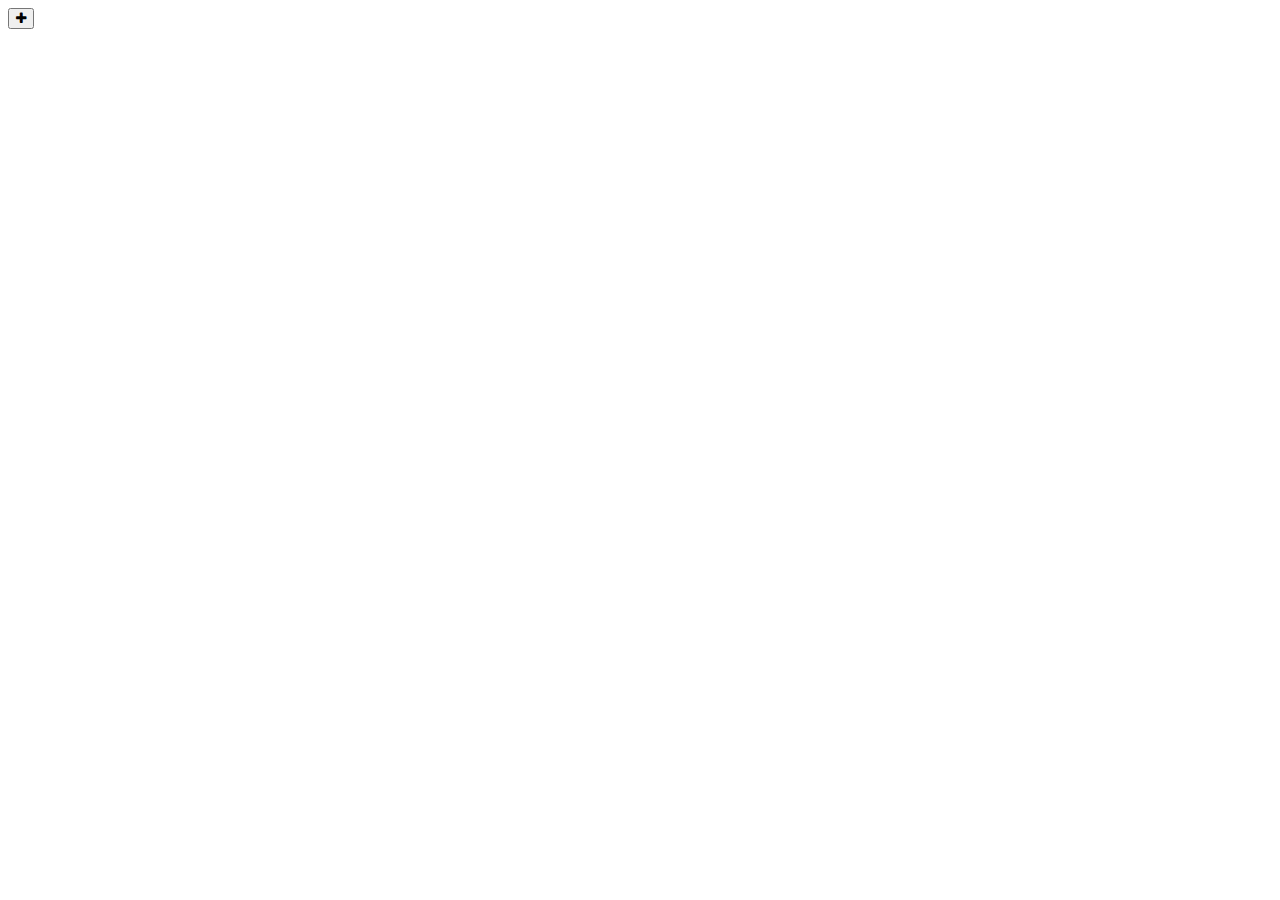
==== index.html @ 912f3403 "Create index.html" ====
<!DOCTYPE html>
<html lang="en">

<head>
    <meta charset="UTF-8">
    <meta http-equiv="X-UA-Compatible" content="IE=edge">
    <meta name="viewport" content="width=device-width, initial-scale=1.0">
    <link href="https://cdn.jsdelivr.net/npm/bootstrap@5.1.3/dist/css/bootstrap.min.css" 
        rel="stylesheet"
        integrity="sha384-1BmE4kWBq78iYhFldvKuhfTAU6auU8tT94WrHftjDbrCEXSU1oBoqyl2QvZ6jIW3" 
        crossorigin="anonymous">
    <script src="https://cdn.jsdelivr.net/npm/bootstrap@5.1.3/dist/js/bootstrap.bundle.min.js"
        integrity="sha384-ka7Sk0Gln4gmtz2MlQnikT1wXgYsOg+OMhuP+IlRH9sENBO0LRn5q+8nbTov4+1p"
        crossorigin="anonymous"></script>
    <script src="https://code.jquery.com/jquery-3.3.1.slim.min.js"
        integrity="sha384-q8i/X+965DzO0rT7abK41JStQIAqVgRVzpbzo5smXKp4YfRvH+8abtTE1Pi6jizo"
        crossorigin="anonymous"></script>
    <link rel="stylesheet" href="https://maxcdn.bootstrapcdn.com/font-awesome/4.7.0/css/font-awesome.min.css" />
    <link rel="stylesheet" href="style.css">
    <title>TO DO LIST</title>
</head>

<body>
    <div id="root" class="container">
        <!-- <div class="table-section">
            <table class="table table-hover">
                <thead>
                    <tr>
                        <th scope="col">#</th>
                        <th scope="col">FullName</th>
                        <th scope="col">Class</th>
                        <th scope="col">Status</th>
                        <th scope="col" style="width: 15%;">Action</th>
                    </tr>
                </thead>
                <tbody>
                    <tr>
                        <th scope="row">1</th>
                        <td>Mark</td>
                        <td>Otto</td>
                        <td>@mdo</td>
                        <td>
                            <button type="button" class="btn btn-success">Edit</button>
                            <button type="button" class="btn btn-danger">Delete</button>
                        </td>
                    </tr>
                    <tr>
                        <th scope="row">2</th>
                        <td>Jacob</td>
                        <td>Thornton</td>
                        <td>@fat</td>
                        <td>
                            <button type="button" class="btn btn-success">Edit</button>
                            <button type="button" class="btn btn-danger">Delete</button>
                        </td>
                    </tr>
                    <tr>
                        <th scope="row">3</th>
                        <td>Larry the Bird</td>
                        <td>Larry the Bird</td>
                        <td>@twitter</td>
                        <td>
                            <button type="button" class="btn btn-success">Edit</button>
                            <button type="button" class="btn btn-danger">Delete</button>
                        </td>
                    </tr>
                </tbody>
            </table>
        </div>

        

        <div class="modal-section">
            <div class="modal fade" id="exampleModal" tabindex="-1" aria-labelledby="exampleModalLabel" aria-hidden="true">
                <div class="modal-dialog">
                    <div class="modal-content">
                        <div class="modal-header">
                            <h5 class="modal-title" id="exampleModalLabel">Infomation of Student</h5>
                            <button type="button" class="btn-close" data-bs-dismiss="modal" aria-label="Close"></button>
                        </div>
                        <div class="modal-body">
                            <form>
                                <div class="mb-3">
                                    <label for="fullname" class="col-form-label">FullName:</label>
                                    <input type="text" class="form-control" id="fullname" required>
                                </div>
                                <div class="mb-3">
                                    <label for="classname" class="col-form-label">ClassName:</label>
                                    <input type="text" class="form-control" id="classname" required>
                                </div>
                                <div class="mb-3">
                                    <label for="status" class="col-form-label">Status:</label>
                                    <input type="text" class="form-control" id="status" required>
                                </div>
                            </form>
                        </div>
                        <div class="modal-footer">
                            <button type="button" class="btn btn-secondary" data-bs-dismiss="modal">Close</button>
                            <button type="button" class="btn btn-primary">Add</button>
                        </div>
                    </div>
                </div>
            </div>
        </div>  -->
    </div>
    <div class="add-section">
        <button type="button" class="btn btn-primary btn-add" data-bs-toggle="modal" data-bs-target="#exampleModal" onclick="showModal()">
            <i class="fa fa-plus" aria-hidden="true"></i>
        </button>
    </div>
    <script language="javascript" src="function.js"></script> 
</body>


</html>
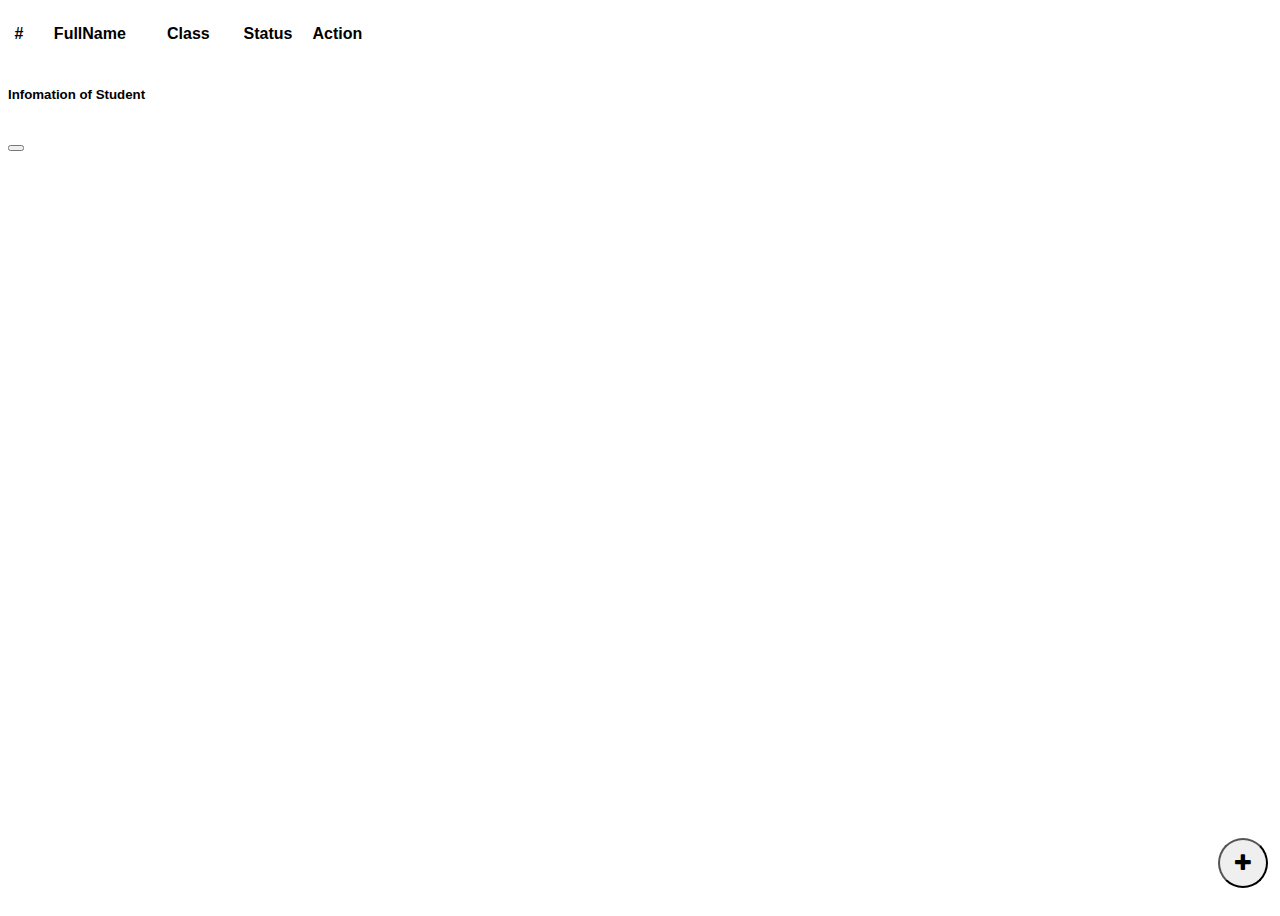
==== commit fc7eb9cd: "Add files via upload" ====
--- a/index.html
+++ b/index.html
@@ -1,115 +1,115 @@
-<!DOCTYPE html>
-<html lang="en">
-
-<head>
-    <meta charset="UTF-8">
-    <meta http-equiv="X-UA-Compatible" content="IE=edge">
-    <meta name="viewport" content="width=device-width, initial-scale=1.0">
-    <link href="https://cdn.jsdelivr.net/npm/bootstrap@5.1.3/dist/css/bootstrap.min.css" 
-        rel="stylesheet"
-        integrity="sha384-1BmE4kWBq78iYhFldvKuhfTAU6auU8tT94WrHftjDbrCEXSU1oBoqyl2QvZ6jIW3" 
-        crossorigin="anonymous">
-    <script src="https://cdn.jsdelivr.net/npm/bootstrap@5.1.3/dist/js/bootstrap.bundle.min.js"
-        integrity="sha384-ka7Sk0Gln4gmtz2MlQnikT1wXgYsOg+OMhuP+IlRH9sENBO0LRn5q+8nbTov4+1p"
-        crossorigin="anonymous"></script>
-    <script src="https://code.jquery.com/jquery-3.3.1.slim.min.js"
-        integrity="sha384-q8i/X+965DzO0rT7abK41JStQIAqVgRVzpbzo5smXKp4YfRvH+8abtTE1Pi6jizo"
-        crossorigin="anonymous"></script>
-    <link rel="stylesheet" href="https://maxcdn.bootstrapcdn.com/font-awesome/4.7.0/css/font-awesome.min.css" />
-    <link rel="stylesheet" href="style.css">
-    <title>TO DO LIST</title>
-</head>
-
-<body>
-    <div id="root" class="container">
-        <!-- <div class="table-section">
-            <table class="table table-hover">
-                <thead>
-                    <tr>
-                        <th scope="col">#</th>
-                        <th scope="col">FullName</th>
-                        <th scope="col">Class</th>
-                        <th scope="col">Status</th>
-                        <th scope="col" style="width: 15%;">Action</th>
-                    </tr>
-                </thead>
-                <tbody>
-                    <tr>
-                        <th scope="row">1</th>
-                        <td>Mark</td>
-                        <td>Otto</td>
-                        <td>@mdo</td>
-                        <td>
-                            <button type="button" class="btn btn-success">Edit</button>
-                            <button type="button" class="btn btn-danger">Delete</button>
-                        </td>
-                    </tr>
-                    <tr>
-                        <th scope="row">2</th>
-                        <td>Jacob</td>
-                        <td>Thornton</td>
-                        <td>@fat</td>
-                        <td>
-                            <button type="button" class="btn btn-success">Edit</button>
-                            <button type="button" class="btn btn-danger">Delete</button>
-                        </td>
-                    </tr>
-                    <tr>
-                        <th scope="row">3</th>
-                        <td>Larry the Bird</td>
-                        <td>Larry the Bird</td>
-                        <td>@twitter</td>
-                        <td>
-                            <button type="button" class="btn btn-success">Edit</button>
-                            <button type="button" class="btn btn-danger">Delete</button>
-                        </td>
-                    </tr>
-                </tbody>
-            </table>
-        </div>
-
-        
-
-        <div class="modal-section">
-            <div class="modal fade" id="exampleModal" tabindex="-1" aria-labelledby="exampleModalLabel" aria-hidden="true">
-                <div class="modal-dialog">
-                    <div class="modal-content">
-                        <div class="modal-header">
-                            <h5 class="modal-title" id="exampleModalLabel">Infomation of Student</h5>
-                            <button type="button" class="btn-close" data-bs-dismiss="modal" aria-label="Close"></button>
-                        </div>
-                        <div class="modal-body">
-                            <form>
-                                <div class="mb-3">
-                                    <label for="fullname" class="col-form-label">FullName:</label>
-                                    <input type="text" class="form-control" id="fullname" required>
-                                </div>
-                                <div class="mb-3">
-                                    <label for="classname" class="col-form-label">ClassName:</label>
-                                    <input type="text" class="form-control" id="classname" required>
-                                </div>
-                                <div class="mb-3">
-                                    <label for="status" class="col-form-label">Status:</label>
-                                    <input type="text" class="form-control" id="status" required>
-                                </div>
-                            </form>
-                        </div>
-                        <div class="modal-footer">
-                            <button type="button" class="btn btn-secondary" data-bs-dismiss="modal">Close</button>
-                            <button type="button" class="btn btn-primary">Add</button>
-                        </div>
-                    </div>
-                </div>
-            </div>
-        </div>  -->
-    </div>
-    <div class="add-section">
-        <button type="button" class="btn btn-primary btn-add" data-bs-toggle="modal" data-bs-target="#exampleModal" onclick="showModal()">
-            <i class="fa fa-plus" aria-hidden="true"></i>
-        </button>
-    </div>
-    <script language="javascript" src="function.js"></script> 
-</body>
-
-
-</html>
+<!DOCTYPE html>
+<html lang="en">
+
+<head>
+    <meta charset="UTF-8">
+    <meta http-equiv="X-UA-Compatible" content="IE=edge">
+    <meta name="viewport" content="width=device-width, initial-scale=1.0">
+    <link href="https://cdn.jsdelivr.net/npm/bootstrap@5.1.3/dist/css/bootstrap.min.css" 
+        rel="stylesheet"
+        integrity="sha384-1BmE4kWBq78iYhFldvKuhfTAU6auU8tT94WrHftjDbrCEXSU1oBoqyl2QvZ6jIW3" 
+        crossorigin="anonymous">
+    <script src="https://cdn.jsdelivr.net/npm/bootstrap@5.1.3/dist/js/bootstrap.bundle.min.js"
+        integrity="sha384-ka7Sk0Gln4gmtz2MlQnikT1wXgYsOg+OMhuP+IlRH9sENBO0LRn5q+8nbTov4+1p"
+        crossorigin="anonymous"></script>
+    <script src="https://code.jquery.com/jquery-3.3.1.slim.min.js"
+        integrity="sha384-q8i/X+965DzO0rT7abK41JStQIAqVgRVzpbzo5smXKp4YfRvH+8abtTE1Pi6jizo"
+        crossorigin="anonymous"></script>
+    <link rel="stylesheet" href="https://maxcdn.bootstrapcdn.com/font-awesome/4.7.0/css/font-awesome.min.css" />
+    <link rel="stylesheet" href="style.css">
+    <title>TO DO LIST</title>
+</head>
+
+<body>
+    <div id="root" class="container">
+        <!-- <div class="table-section">
+            <table class="table table-hover">
+                <thead>
+                    <tr>
+                        <th scope="col">#</th>
+                        <th scope="col">FullName</th>
+                        <th scope="col">Class</th>
+                        <th scope="col">Status</th>
+                        <th scope="col" style="width: 15%;">Action</th>
+                    </tr>
+                </thead>
+                <tbody>
+                    <tr>
+                        <th scope="row">1</th>
+                        <td>Mark</td>
+                        <td>Otto</td>
+                        <td>@mdo</td>
+                        <td>
+                            <button type="button" class="btn btn-success">Edit</button>
+                            <button type="button" class="btn btn-danger">Delete</button>
+                        </td>
+                    </tr>
+                    <tr>
+                        <th scope="row">2</th>
+                        <td>Jacob</td>
+                        <td>Thornton</td>
+                        <td>@fat</td>
+                        <td>
+                            <button type="button" class="btn btn-success">Edit</button>
+                            <button type="button" class="btn btn-danger">Delete</button>
+                        </td>
+                    </tr>
+                    <tr>
+                        <th scope="row">3</th>
+                        <td>Larry the Bird</td>
+                        <td>Larry the Bird</td>
+                        <td>@twitter</td>
+                        <td>
+                            <button type="button" class="btn btn-success">Edit</button>
+                            <button type="button" class="btn btn-danger">Delete</button>
+                        </td>
+                    </tr>
+                </tbody>
+            </table>
+        </div>
+
+        
+
+        <div class="modal-section">
+            <div class="modal fade" id="exampleModal" tabindex="-1" aria-labelledby="exampleModalLabel" aria-hidden="true">
+                <div class="modal-dialog">
+                    <div class="modal-content">
+                        <div class="modal-header">
+                            <h5 class="modal-title" id="exampleModalLabel">Infomation of Student</h5>
+                            <button type="button" class="btn-close" data-bs-dismiss="modal" aria-label="Close"></button>
+                        </div>
+                        <div class="modal-body">
+                            <form>
+                                <div class="mb-3">
+                                    <label for="fullname" class="col-form-label">FullName:</label>
+                                    <input type="text" class="form-control" id="fullname" required>
+                                </div>
+                                <div class="mb-3">
+                                    <label for="classname" class="col-form-label">ClassName:</label>
+                                    <input type="text" class="form-control" id="classname" required>
+                                </div>
+                                <div class="mb-3">
+                                    <label for="status" class="col-form-label">Status:</label>
+                                    <input type="text" class="form-control" id="status" required>
+                                </div>
+                            </form>
+                        </div>
+                        <div class="modal-footer">
+                            <button type="button" class="btn btn-secondary" data-bs-dismiss="modal">Close</button>
+                            <button type="button" class="btn btn-primary">Add</button>
+                        </div>
+                    </div>
+                </div>
+            </div>
+        </div>  -->
+    </div>
+    <div class="add-section">
+        <button type="button" class="btn btn-primary btn-add" data-bs-toggle="modal" data-bs-target="#exampleModal" onclick="showModal()">
+            <i class="fa fa-plus" aria-hidden="true"></i>
+        </button>
+    </div>
+    <script language="javascript" src="function.js"></script> 
+</body>
+
+
+</html>--- a/style.css
+++ b/style.css
@@ -0,0 +1,35 @@
+* {
+    box-sizing: inherit;
+}
+
+html {
+    line-height: 1.6rem;
+    font-family: 'Arial', sans-serif;
+    box-sizing: border-box;
+}
+
+.container{
+    margin: auto;
+    position: relative;
+    height: 100vh;
+}
+
+.table-section{
+    padding: 10px 0;
+}
+
+.add-section{
+    position: absolute;
+    bottom: 0;
+    right: 0;
+    padding: 12px;
+}
+
+.btn-add{
+    border-radius: 50%;
+    font-weight: bold;
+    width: 50px;
+    height: 50px;
+    font-size: 20px;
+    line-height: 0;
+}